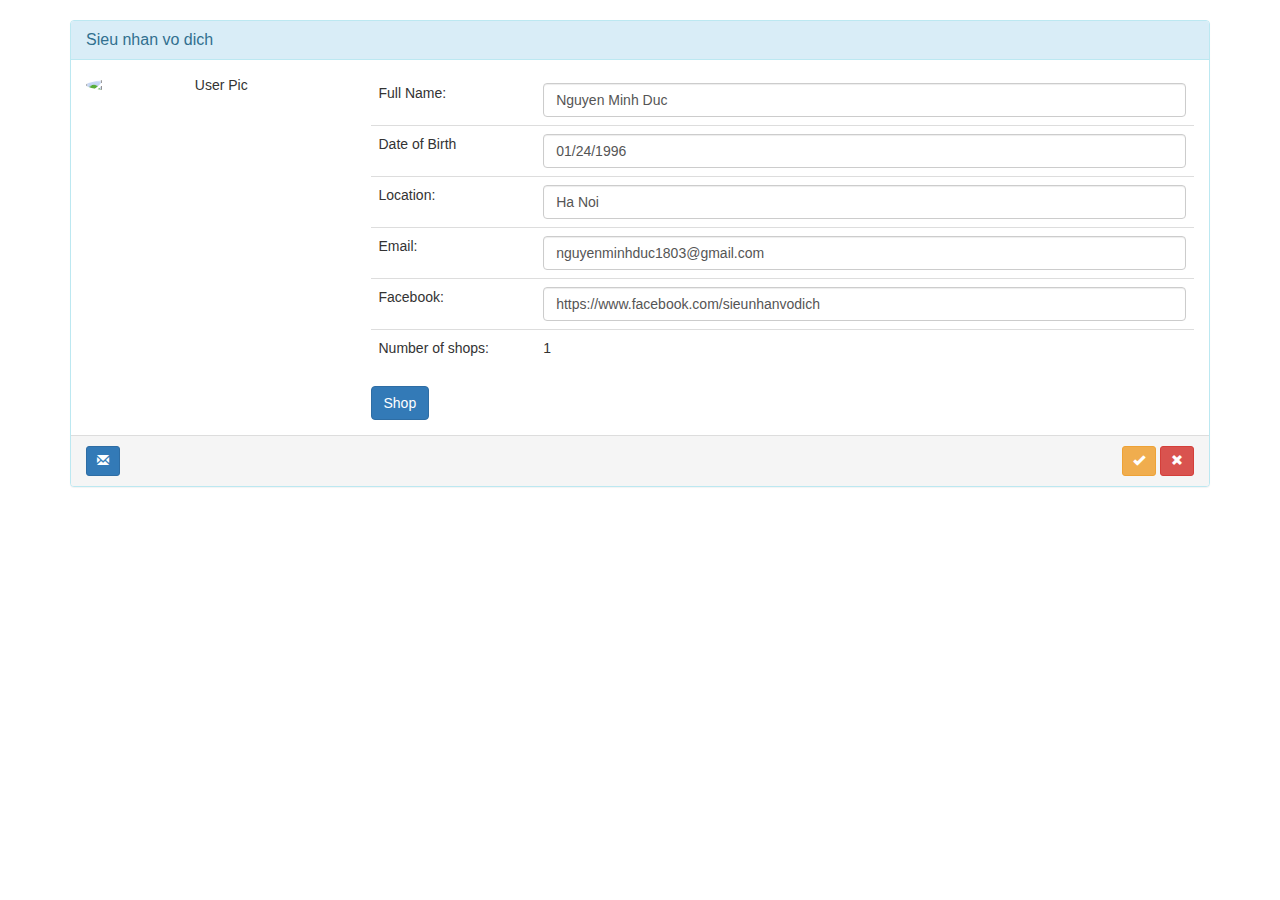
==== editprofile.html @ 35550844 "edit profile" ====
<!DOCTYPE html>
<html lang="en">

<head>

    <meta charset="utf-8">
    <meta http-equiv="X-UA-Compatible" content="IE=edge">
    <meta name="viewport" content="width=device-width, initial-scale=1">
    <meta name="description" content="">
    <meta name="author" content="">

    <title>Trada | Start your market</title>

    <!-- Bootstrap Core CSS -->
    <link href="css/bootstrap.css" rel="stylesheet">
    <!-- Custom CSS -->
    <link href="css/custom.css" rel="stylesheet">
    <link rel="stylesheet" href="css/font-awesome.css">
    <!-- <link href="css/form.css" rel="stylesheet"> -->
    <!-- HTML5 Shim and Respond.js IE8 support of HTML5 elements and media queries -->
    <!-- WARNING: Respond.js doesn't work if you view the page via file:// -->
    <!--[if lt IE 9]>
        <script src="https://oss.maxcdn.com/libs/html5shiv/3.7.0/html5shiv.js"></script>
        <script src="https://oss.maxcdn.com/libs/respond.js/1.4.2/respond.min.js"></script>
    <![endif]-->

</head>
<body>
  
<div class="container">
      <div class="row">
        <div class="col-xs-12 col-sm-12 col-md-12 col-lg-12 col-xs-offset-0 col-sm-offset-0 col-md-offset-0 col-lg-offset-0 toppad" >
   
   
          <div class="panel panel-info">
            <div class="panel-heading">
              <h3 class="panel-title">Sieu nhan vo dich</h3>
            </div>
            <div class="panel-body">
              <div class="row">
                <div class="col-md-3 col-lg-3 " align="center"> <img alt="User Pic" src="http://babyinfoforyou.com/wp-content/uploads/2014/10/avatar-300x300.png" class="img-circle img-responsive"> </div>
                <div class=" col-md-9 col-lg-9 "> 
                  <table class="table table-user-information">
                    <tbody>
                      <tr>
                        <td width="20%">Full Name:</td>
                        <td> <input type="text" name="" class="form-control" id="" value="Nguyen Minh Duc" placeholder="Full Name"> </td>
                      </tr>
                      <tr>
                        <td>Date of Birth</td>
                        <td><input type="text" name="" class="form-control" id="" value="01/24/1996" placeholder="D.O.B"> </td>
                      </tr>
                      <tr>
                        <td>Location:</td>
                        <td><input type="text" name="" class="form-control" id="" value="Ha Noi" placeholder="Location"></td>
                      </tr>
                   
                      <tr>
                        <td>Email:</td>
                        <td><input type="text" name="" class="form-control" id="" value="nguyenminhduc1803@gmail.com" placeholder="Email"></td>
                      </tr>
                      <tr>
                        <td>Facebook:</td>
                        <td><input type="text" name="" class="form-control" id="" value="https://www.facebook.com/sieunhanvodich" placeholder="Facebook link"></td>
                      </tr>
                      <tr>
                        <td>Number of shops:</td>
                        <td> 1</td>
                      </tr>
                     
                    </tbody>
                  </table>
                  
                  <a href="#" class="btn btn-primary">Shop</a>
                </div>
              </div>
            </div>
                 <div class="panel-footer">
                        <a data-original-title="Broadcast Message" data-toggle="tooltip" type="button" class="btn btn-sm btn-primary"><i class="glyphicon glyphicon-envelope"></i></a>
                        <span class="pull-right">
                            <a href="editprofile.html" data-original-title="Edit this user" data-toggle="tooltip" type="button" class="btn btn-sm btn-warning"><i class="glyphicon glyphicon-ok"></i></a>
                            <a data-original-title="Reset" data-toggle="tooltip" type="reset" class="btn btn-sm btn-danger"><i class="glyphicon glyphicon-remove"></i></a>
                        </span>
                    </div>
            
          </div>
        </div>
      </div>
    </div>
    
</body>
---- css/custom.css ----
.user-row {
    margin-bottom: 14px;
}

.user-row:last-child {
    margin-bottom: 0;
}

.dropdown-user {
    margin: 13px 0;
    padding: 5px;
    height: 100%;
}

.dropdown-user:hover {
    cursor: pointer;
}

.table-user-information > tbody > tr {
    border-top: 1px solid rgb(221, 221, 221);
}

.table-user-information > tbody > tr:first-child {
    border-top: 0;
}


.table-user-information > tbody > tr > td {
    border-top: 0;
}
.toppad
{margin-top:20px;
}


input.new-item{
	margin-bottom: 10px;
	margin-top: -10px;
}

.product-col {
    padding: 15px 10px;
    margin-bottom: 20px;
    text-align: center;
    background-color: #fff;
    border: 1px solid #ddd;
    -webkit-border-radius: 5px;
    -moz-border-radius: 5px;
    border-radius: 5px;
}

.product-col .btn-cart:hover {
    background: #292d30;
}
.product-col .cart-button .btn {
    -webkit-border-radius: 3px;
    -moz-border-radius: 3px;
    border-radius: 3px;
}
.cart-button .btn, .product-col .btn-cart {
    -webkit-transition: all 0.3s ease-out;
    -moz-transition: all 0.3s ease-out;
    -o-transition: all 0.3s ease-out;
    transition: all 0.3s ease-out;
}

.product-col .btn-cart {
    font-size: 16px;
    color: #fff;
    background: #0a87cf;
}
.rating {
  unicode-bidi: bidi-override;
  direction: rtl;
  float: left;
  margin-left: 15px;
  padding-left: 15px;
}
.rating > span {
  font-size: 2em;
  display: inline-block;
  position: relative;
  width: 0.7em;
  height: 1.5em;
}
.rating > span:hover:before,
.rating > span:hover ~ span:before {
   content: "\2605";
   position: absolute;
}
.rating-number {
  unicode-bidi: bidi-override;
  /*direction: rtl;*/
  float: left;
  margin: auto;
}
.rating-number > span {
  font-size: 1em;
  display: inline-block;
  position: relative;
}
.rating > span:hover:before,
.rating > span:hover ~ span:before {
   content: "\2605";
   position: absolute;
}
.rating-row {
    margin-right: -15px;
    margin-left: -15px;
}
---- css/form.css ----
input[type="text"], 
textarea, 
textarea.form-control {
	height: 50px;
    margin: 0;
    padding: 0 20px;
    vertical-align: middle;
    background: #f8f8f8;
    border: 1px solid #ddd;
    font-family: 'Roboto', sans-serif;
    font-size: 16px;
    font-weight: 300;
    line-height: 50px;
    color: #888;
    -moz-border-radius: 4px; -webkit-border-radius: 4px; border-radius: 4px;
    -moz-box-shadow: 0 1px 0 0 #fff; -webkit-box-shadow: 0 1px 0 0 #fff; box-shadow: 0 1px 0 0 #fff;
    -o-transition: all .3s; -moz-transition: all .3s; -webkit-transition: all .3s; -ms-transition: all .3s; transition: all .3s;
}


/* The Modal (background) */
.modal {
    display: none; /* Hidden by default */
    position: fixed; /* Stay in place */
    z-index: 1; /* Sit on top */
    left: 0;
    top: 0;
    width: 100%; /* Full width */
    height: 100%; /* Full height */
    overflow: auto; /* Enable scroll if needed */
    background-color: rgb(0,0,0); /* Fallback color */
    background-color: rgba(0,0,0,0.4); /* Black w/ opacity */
}

/* Modal Content/Box */
.modal-content {
    background-color: #fefefe;
    margin: 15% auto; /* 15% from the top and centered */
    padding: 20px;
    border: 1px solid #888;
    width: 80%; /* Could be more or less, depending on screen size */
}

/* The Close Button */
.close {
    color: #aaa;
    float: right;
    font-size: 28px;
    font-weight: bold;
}

.close:hover,
.close:focus {
    color: black;
    text-decoration: none;
    cursor: pointer;
}
/* Modal Header */
.modal-header {
    padding: 2px 16px;
    background-color: #5cb85c;
    color: white;
}

/* Modal Body */
.modal-body {padding: 2px 16px;}

/* Modal Footer */
.modal-footer {
    padding: 2px 16px;
    background-color: #5cb85c;
    color: white;
}

/* Modal Content */
.modal-content {
    position: relative;
    background-color: #fefefe;
    margin: auto;
    padding: 0;
    border: 1px solid #888;
    width: 80%;
    box-shadow: 0 4px 8px 0 rgba(0,0,0,0.2),0 6px 20px 0 rgba(0,0,0,0.19);
    -webkit-animation-name: animatetop;
    -webkit-animation-duration: 0.4s;
    animation-name: animatetop;
    animation-duration: 0.4s
}

/* Add Animation */
@-webkit-keyframes animatetop {
    from {top: -300px; opacity: 0} 
    to {top: 0; opacity: 1}
}

@keyframes animatetop {
    from {top: -300px; opacity: 0}
    to {top: 0; opacity: 1}
}

textarea, 
textarea.form-control {
	padding-top: 10px;
	padding-bottom: 10px;
	line-height: 30px;
}

input[type="text"]:focus, 
textarea:focus, 
textarea.form-control:focus {
	outline: 0;
	background: #fff;
    border: 1px solid #bbb;
    -moz-box-shadow: none; -webkit-box-shadow: none; box-shadow: none;
}

input[type="text"]:-moz-placeholder, textarea:-moz-placeholder, textarea.form-control:-moz-placeholder { color: #888; }
input[type="text"]:-ms-input-placeholder, textarea:-ms-input-placeholder, textarea.form-control:-ms-input-placeholder { color: #888; }
input[type="text"]::-webkit-input-placeholder, textarea::-webkit-input-placeholder, textarea.form-control::-webkit-input-placeholder { color: #888; }



button.btn {
	position: relative;
	height: 50px;
    margin: 0;
    padding: 0 20px;
    vertical-align: middle;
    background: #019299;
    border: 0;
    font-family: 'Roboto', sans-serif;
    font-size: 16px;
    font-weight: 300;
    line-height: 50px;
    color: #fff;
    -moz-border-radius: 4px; -webkit-border-radius: 4px; border-radius: 4px;
    text-shadow: none;
    -moz-box-shadow: none; -webkit-box-shadow: none; box-shadow: none;
    -o-transition: all .3s; -moz-transition: all .3s; -webkit-transition: all .3s; -ms-transition: all .3s; transition: all .3s;
}

button.btn:hover { opacity: 0.6; color: #fff; }

button.btn:active { outline: 0; opacity: 0.6; color: #fff; -moz-box-shadow: none; -webkit-box-shadow: none; box-shadow: none; }

button.btn:focus { outline: 0; opacity: 0.6; background: #019299; color: #fff; }

button.btn:active:focus, button.btn.active:focus { outline: 0; opacity: 0.6; background: #019299; color: #fff; }

button.btn:before {
	content: "";
	position: absolute;
	top: 50%;
	left: 0;
	width: 100%;
	height: 50%;
	background: rgba(0, 0, 0, 0.1);
}

input.form-password{
    height: 50px;
    margin:0;
    padding: 0 20px;
    vertical-align: middle;
    background: #f8f8f8;
    border: 1px solid #ddd;
    font-family: 'Roboto', sans-serif;
    font-size: 16px;
    font-weight: 300;
    line-height: 50px;
    color: #888;
    -moz-border-radius: 4px; -webkit-border-radius: 4px; border-radius: 4px;
    -moz-box-shadow: 0 1px 0 0 #fff; -webkit-box-shadow: 0 1px 0 0 #fff; box-shadow: 0 1px 0 0 #fff;
    -o-transition: all .3s; -moz-transition: all .3s; -webkit-transition: all .3s; -ms-transition: all .3s; transition: all .3s;
}
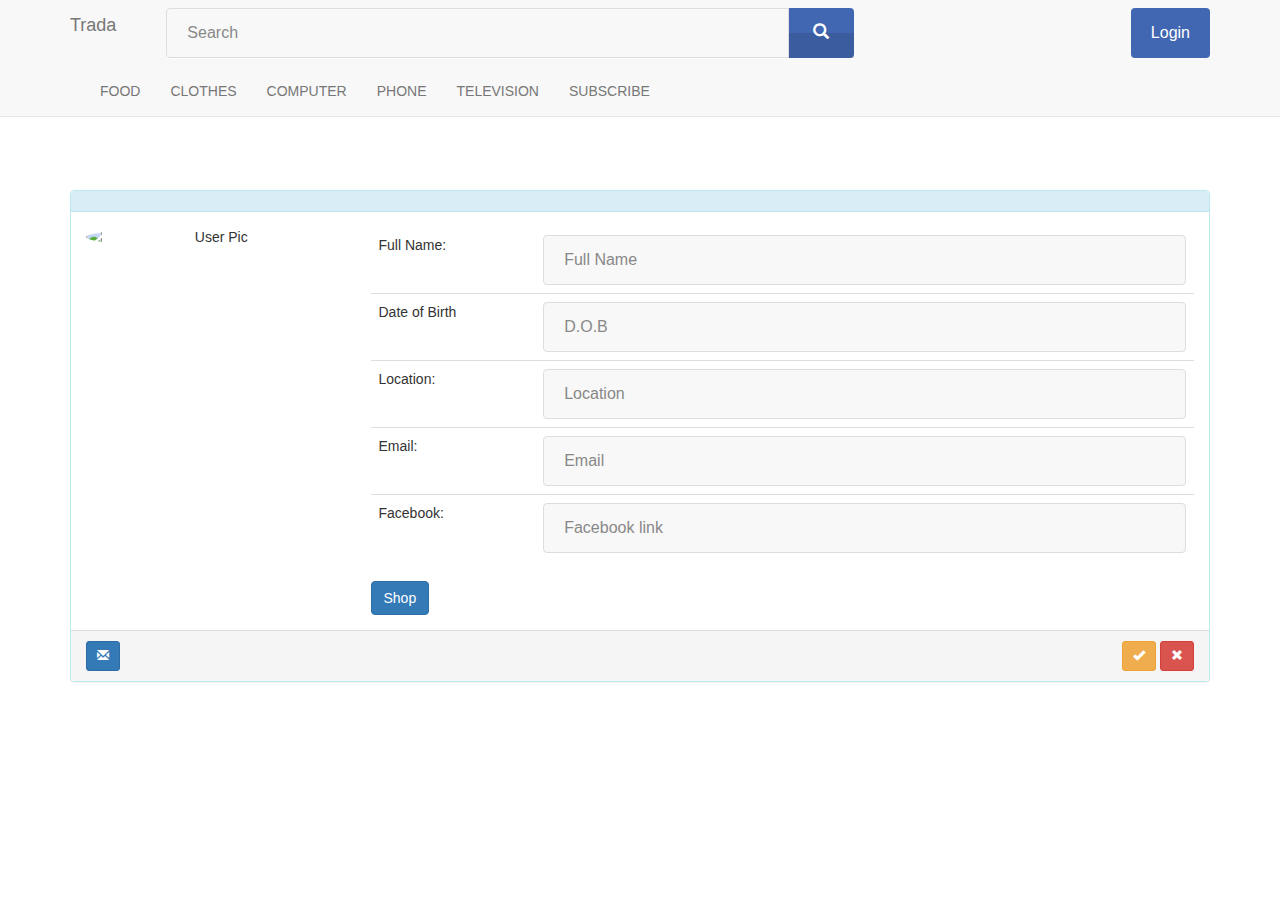
==== commit 43099ac9: "done profile and search" ====
--- a/editprofile.html
+++ b/editprofile.html
@@ -17,6 +17,11 @@
     <!-- Custom CSS -->
     <link href="css/custom.css" rel="stylesheet">
     <link rel="stylesheet" href="css/font-awesome.css">
+    <link rel="stylesheet" href="css/trada-homepage.css">
+    <script type="text/javascript" src="js/jquery.js"></script>
+    <script src="js/bootstrap.min.js"></script>
+    <script type="text/javascript" src="js/editprofile.js"></script>
+    <script type="text/javascript" src="js/authentication.js"></script>
     <!-- <link href="css/form.css" rel="stylesheet"> -->
     <!-- HTML5 Shim and Respond.js IE8 support of HTML5 elements and media queries -->
     <!-- WARNING: Respond.js doesn't work if you view the page via file:// -->
@@ -26,16 +31,116 @@
     <![endif]-->
 
 </head>
-<body>
-  
-<div class="container">
+<body style="padding-top:70px;">
+    <!-- Navigation -->
+    <nav class="navbar navbar-default navbar-fixed-top" role="navigation" >
+        <div class="container container-fluid">
+            <!-- Brand and toggle get grouped for better mobile display -->
+            <div class="navbar-header">
+                <button type="button" class="navbar-toggle" data-toggle="collapse" data-target="#bs-example-navbar-collapse-1">
+                    <span class="sr-only">Toggle navigation</span>
+                    <span class="icon-bar"></span>
+                    <span class="icon-bar"></span>
+                    <span class="icon-bar"></span>
+                </button>
+                <a class="navbar-brand" href="index.html">Trada</a>
+            </div>
+            <!-- Collect the nav links, forms, and other content for toggling -->
+            <div class="collapse navbar-collapse" id="bs-example-navbar-collapse-1">
+                <form class="navbar-form navbar-left" role="search" style="margin-left:20px;">
+                  <div class="input-group add-on" style="width:250%;">
+                    <input class="form-control" placeholder="Search" name="srch-term" id="srch-term" type="text">
+                    <div class="input-group-btn">
+                      <button class="btn1 btn-default" type="submit"><i class="glyphicon glyphicon-search"></i></button>
+                    </div>
+                  </div>
+                </form>
+
+                <div class="navbar-form navbar-right">
+
+
+                    <div class="row">
+                        <div class="col-md-9 hidden start-market">
+                            <button class="btn2 btn-default">Start your market</button>
+                        </div>
+                        <div class="dropdown col-md-3 hidden login-new">
+                            <!-- <div class="btn dropdown-toggle user-name hidden" data-toggle="dropdown" > <span class="caret"></div> -->
+                            <div class="btn dropdown-toggle user-img " data-toggle="dropdown"><img src=""></div>
+                            <ul class="dropdown-menu">
+                              <li id="profile"><a href="profile.html">Profile</a></li>
+                              <li id="logout"><a href="#">Logout</a></li>
+                            </ul>
+                          </div>
+                        <div class="col-md-3">
+                            <div class="dropdown" id="login">
+                                <button class="btn2 dropbtn">Login</button>
+                                <div class="dropdown-content" style="right:0;">
+                                    <div class="row">
+                                        <div class="col-md-12" style="margin-bottom: 20px;"">
+                                            <p>Login via</p>
+
+                                            <a class="btn btn-block btn-social btn-facebook" id="fb-login" href="">
+
+                                                <span class="fa fa-facebook"></span> |  Facebook
+                                            </a>
+                                            <br>
+                                            <p>Or </p>                                        
+                                            <div class="form-group">
+                                               <label class="sr-only" for="email">Email address</label>
+                                               <input type="email" class="form-control" id="email" placeholder="Email address" required>
+                                            </div>
+                                            <div class="form-group">
+                                               <label class="sr-only" for="password">Password</label>
+                                               <input type="password" class="form-control" id="password" placeholder="Password" required>
+                                                <div class="help-block text-right"><a href="">Forget the password ?</a></div>
+                                            </div>
+                                            <div class="form-group">
+                                               <button type="submit" class="btn btn-primary btn-block" id="logsubmit" >Log in</button>
+                                            </div>
+                                            <div class="checkbox">
+                                               <label>
+                                                    <input type="checkbox"> keep me logged-in
+                                               </label>
+                                            </div>                                                                           
+                                        </div>
+                                        <div class="bottom text-center" style="margin-top: 20px;">
+                                            New here ? <a id="sign-up" href="signup.html"><b>Join Us</b></a>
+                                        </div>
+                                    </div>
+                                </div>
+
+                            </div>
+                        </div>
+                    </div>
+                </div> 
+            </div>
+            <!-- /.navbar-collapse -->
+            <div class="container trending">
+            <!-- Collect the nav links, forms, and other content for toggling -->
+                <div class="collapse navbar-collapse" id="navbar-collapse-1">
+                  <ul class="nav navbar-nav trending-menu">
+                    <li><a class="week" href="#">FOOD </a></li>
+                    <li><a class="week" href="#">CLOTHES </a></li>
+                    <li><a class="week" href="#">COMPUTER </a></li>
+                    <li><a class="week" href="#">PHONE </a></li>
+                    <li><a class="week" href="#">TELEVISION </a></li>
+                    <li><a class="week" href="#">SUBSCRIBE </a></li>
+                  </ul>
+                </div>
+            <!-- end navbar-collapse -->
+            </div>
+        </div>
+        <!-- /.container -->
+    </nav>
+    <!-- Page Content -->
+    <div class="container" style="margin-top: 100px;">
       <div class="row">
         <div class="col-xs-12 col-sm-12 col-md-12 col-lg-12 col-xs-offset-0 col-sm-offset-0 col-md-offset-0 col-lg-offset-0 toppad" >
    
-   
+          <center><div id="result"></div></center>
           <div class="panel panel-info">
-            <div class="panel-heading">
-              <h3 class="panel-title">Sieu nhan vo dich</h3>
+            <div class="panel-heading" id="fb-edit-title">
+              <h3 class="panel-title"></h3>
             </div>
             <div class="panel-body">
               <div class="row">
@@ -45,29 +150,29 @@
                     <tbody>
                       <tr>
                         <td width="20%">Full Name:</td>
-                        <td> <input type="text" name="" class="form-control" id="" value="Nguyen Minh Duc" placeholder="Full Name"> </td>
+                        <td> <input type="text" name="" class="form-control" id="fb-full-name" value="" placeholder="Full Name"> </td>
                       </tr>
                       <tr>
                         <td>Date of Birth</td>
-                        <td><input type="text" name="" class="form-control" id="" value="01/24/1996" placeholder="D.O.B"> </td>
+                        <td ><input type="text" name="" class="form-control" id="fb-dob" value="" placeholder="D.O.B"> </td>
                       </tr>
                       <tr>
                         <td>Location:</td>
-                        <td><input type="text" name="" class="form-control" id="" value="Ha Noi" placeholder="Location"></td>
+                        <td ><input type="text" name="" class="form-control" id="fb-location" value="" placeholder="Location"></td>
                       </tr>
                    
                       <tr>
                         <td>Email:</td>
-                        <td><input type="text" name="" class="form-control" id="" value="nguyenminhduc1803@gmail.com" placeholder="Email"></td>
+                        <td ><input type="text" name="" class="form-control" id="fb-email" value="" placeholder="Email"></td>
                       </tr>
                       <tr>
                         <td>Facebook:</td>
-                        <td><input type="text" name="" class="form-control" id="" value="https://www.facebook.com/sieunhanvodich" placeholder="Facebook link"></td>
+                        <td ><input type="text" name="" class="form-control" id="fb-link" value="" placeholder="Facebook link"></td>
                       </tr>
-                      <tr>
+                      <!-- <tr>
                         <td>Number of shops:</td>
                         <td> 1</td>
-                      </tr>
+                      </tr> -->
                      
                     </tbody>
                   </table>
@@ -79,8 +184,10 @@
                  <div class="panel-footer">
                         <a data-original-title="Broadcast Message" data-toggle="tooltip" type="button" class="btn btn-sm btn-primary"><i class="glyphicon glyphicon-envelope"></i></a>
                         <span class="pull-right">
-                            <a href="editprofile.html" data-original-title="Edit this user" data-toggle="tooltip" type="button" class="btn btn-sm btn-warning"><i class="glyphicon glyphicon-ok"></i></a>
-                            <a data-original-title="Reset" data-toggle="tooltip" type="reset" class="btn btn-sm btn-danger"><i class="glyphicon glyphicon-remove"></i></a>
+                            <button id="submitedit" data-original-title="Edit this user" data-toggle="tooltip" type="button" class="btn btn-sm btn-warning">
+                            <i class="glyphicon glyphicon-ok"></i>
+                            </button>
+                            <a href="profile.html" data-original-title="Reset" data-toggle="tooltip" type="reset" class="btn btn-sm btn-danger"><i class="glyphicon glyphicon-remove"></i></a>
                         </span>
                     </div>
             
--- a/css/custom.css
+++ b/css/custom.css
@@ -1,3 +1,175 @@
+
+
+
+.product-list-basic{
+    list-style:none;
+    margin: 0 auto;
+    max-width: 1200px;
+    width: 100%;
+    text-align: center;
+    padding: 0;
+}
+
+.product-list-basic li{
+    box-sizing:border-box;
+    display: inline-block;
+
+    text-align:left;
+    font:normal 12px sans-serif;
+
+    background-color:#ffffff;
+    border:1px solid #dbe3e7;
+    border-radius: 3px;
+    box-shadow: 1px 3px 1px rgba(0, 0, 0, 0.08);
+
+    margin: 0 12px 14px 0;
+    padding: 35px;
+}
+
+/* The product image */
+
+.product-list-basic .product-photo{
+    display: block;
+    text-align: center;
+    box-shadow : 0 0 20px 8px #f3f3f3 inset;
+
+    width: 275px;
+    margin-bottom: 25px;
+    padding: 20px 0;
+    box-sizing: border-box;
+}
+
+/* The product name */
+
+.product-list-basic h2{
+    display: block;
+    font-size: 18px;
+    white-space: nowrap;
+    overflow: hidden;
+    text-overflow:ellipsis;
+    max-width: 200px;
+    margin:0;
+}
+
+.product-list-basic h2 a{
+    text-decoration: none;
+    color: #2b2b2b;
+}
+
+.product-list-basic .product-compare{
+    float:right;
+
+    color: #808080;
+    text-decoration: none;
+
+    margin-top: -16px;
+}
+
+/* Rating */
+
+.product-list-basic .product-rating div{
+    display: inline-block;
+    width: 80px;
+    margin-top: 10px;
+}
+
+.product-list-basic .product-rating .product-stars{
+    display: inline-block;
+
+    color: #f09911;
+    font-size: 14px;
+    overflow: hidden;
+    white-space: nowrap;
+}
+
+.product-list-basic .product-rating .product-stars i{
+    margin-right: 2px;
+}
+
+.product-list-basic .product-rating span{
+    margin-bottom: -2px;
+}
+
+.product-list-basic .product-rating span a{
+    color: #808080;
+    text-decoration: none;
+}
+
+/* Product description */
+
+.product-list-basic .product-description{
+    margin-top: 20px;
+
+    color: #5d5d5d;
+    font-size: 14px;
+    line-height: 1.45;
+    white-space: normal;
+
+    max-width: 260px;
+    margin-bottom: 20px;
+}
+
+/* Price and order button */
+button.product{
+	border-radius: 2px;
+  background-color:  #87bae1;
+  box-shadow: 0 1px 1px rgba(0, 0, 0, 0.12);
+border: 0;
+color: #ffffff;
+  font-weight: bold;
+  font-size: 13px;
+  cursor: pointer;
+
+  width: 95px;
+  height: 32px;
+}
+.product-list-basic button{
+    border-radius: 2px;
+    background-color:  #87bae1;
+    box-shadow: 0 1px 1px rgba(0, 0, 0, 0.12);
+    border: 0;
+    color: #ffffff;
+    font-weight: bold;
+    font-size: 13px;
+    cursor: pointer;
+
+    width: 95px;
+    height: 32px;
+}
+
+.product-list-basic .product-out-of-stock{
+    color: #c15017;;
+    font-weight: bold;
+    line-height: 32px;
+
+    width: 95px;
+    height: 32px;
+}
+
+.product-list-basic .product-price{
+    float: right;
+
+    color:  #4e4e4e;
+    font-weight: bold;
+    font-size: 20px;
+
+    padding-top: 6px;
+    margin: 0;
+}
+
+/* Making the list responsive */
+
+@media (max-width: 800px){
+
+    .product-list-basic .product-photo{
+        width: 225px;
+    }
+
+    .product-list-basic .product-description{
+        max-width: 225px;
+    }
+}
+
 
 .user-row {
     margin-bottom: 14px;
--- a/css/trada-homepage.css
+++ b/css/trada-homepage.css
@@ -0,0 +1,418 @@
+/*!
+ * Start Bootstrap - Shop Homepage (http://startbootstrap.com/)
+ * Copyright 2013-2016 Start Bootstrap
+ * Licensed under MIT (https://github.com/BlackrockDigital/startbootstrap/blob/gh-pages/LICENSE)
+ */
+
+
+
+body {
+    /*padding-top: 70px;*/ /* Required padding for .navbar-fixed-top. Remove if using .navbar-static-top. Change if height of navigation changes. */
+}
+
+input[type="text"], 
+textarea, 
+textarea.form-control {
+    height: 50px;
+    margin: 0;
+    padding: 0 20px;
+    vertical-align: middle;
+    background: #f8f8f8;
+    border: 1px solid #ddd;
+    font-family: 'Roboto', sans-serif;
+    font-size: 16px;
+    font-weight: 300;
+    line-height: 50px;
+    color: #888;
+    -moz-border-radius: 4px; -webkit-border-radius: 4px; border-radius: 4px;
+    -moz-box-shadow: 0 1px 0 0 #fff; -webkit-box-shadow: 0 1px 0 0 #fff; box-shadow: 0 1px 0 0 #fff;
+    -o-transition: all .3s; -moz-transition: all .3s; -webkit-transition: all .3s; -ms-transition: all .3s; transition: all .3s;
+}
+
+
+
+/* Set a style for all buttons */
+/*button {
+    background-color: #4258b2;
+    color: white;
+    padding: 14px 20px;
+    margin: 8px 0;
+    border: none;
+    cursor: pointer;
+    width: 100%;
+}
+*/
+/* Add Animation */
+@-webkit-keyframes animatetop {
+    from {top: -300px; opacity: 0} 
+    to {top: 0; opacity: 1}
+}
+
+@keyframes animatetop {
+    from {top: -300px; opacity: 0}
+    to {top: 0; opacity: 1}
+}
+
+textarea, 
+textarea.form-control {
+    padding-top: 10px;
+    padding-bottom: 10px;
+    line-height: 30px;
+}
+
+input[type="text"]:focus, 
+textarea:focus, 
+textarea.form-control:focus {
+    outline: 0;
+    background: #fff;
+    border: 1px solid #bbb;
+    -moz-box-shadow: none; -webkit-box-shadow: none; box-shadow: none;
+}
+
+input[type="text"]:-moz-placeholder, textarea:-moz-placeholder, textarea.form-control:-moz-placeholder { color: #888; }
+input[type="text"]:-ms-input-placeholder, textarea:-ms-input-placeholder, textarea.form-control:-ms-input-placeholder { color: #888; }
+input[type="text"]::-webkit-input-placeholder, textarea::-webkit-input-placeholder, textarea.form-control::-webkit-input-placeholder { color: #888; }
+
+
+
+button.btn1 {
+    position: relative;
+    height: 50px;
+    margin: 0;
+    padding: 0 5px;
+    vertical-align: middle;
+    background: #4267b2;
+    border: 0;
+    font-family: 'Roboto', sans-serif;
+    font-size: 16px;
+    font-weight: 300;
+    line-height: 50px;
+    width: 100%;
+    color: #fff;
+    -moz-border-radius: 0px 4px 4px 0px; -webkit-border-radius: 0px 4px 4px 0px; border-radius: 0px 4px 4px 0px;
+    text-shadow: none;
+    -moz-box-shadow: none; -webkit-box-shadow: none; box-shadow: none;
+    -o-transition: all .3s; -moz-transition: all .3s; -webkit-transition: all .3s; -ms-transition: all .3s; transition: all .3s;
+}
+
+button.btn1:hover { opacity: 0.6; color: #4258b2; }
+
+button.btn1:active { outline: 0; opacity: 0.6; color: #fff; -moz-box-shadow: none; -webkit-box-shadow: none; box-shadow: none; }
+
+button.btn1:focus { outline: 0; opacity: 0.6; background: #019299; color: #fff; }
+
+button.btn1:active:focus, button.btn.active:focus { outline: 0; opacity: 0.6; background: #019299; color: #fff; }
+
+button.btn1:before {
+    content: "";
+    position: absolute;
+    top: 50%;
+    left: 0;
+    width: 100%;
+    height: 50%;
+    background: rgba(0, 0, 0, 0.1);
+}
+
+
+.slide-image {
+    width: 100%;
+}
+
+.carousel-holder {
+    margin-bottom: 30px;
+}
+
+.carousel-control,
+.item {
+    border-radius: 4px;
+}
+
+.caption {
+    height: 130px;
+    overflow: hidden;
+}
+
+.caption h4 {
+    white-space: nowrap;
+}
+
+.thumbnail img {
+    width: 100%;
+}
+
+.ratings {
+    padding-right: 10px;
+    padding-left: 10px;
+    color: #d17581;
+}
+
+.thumbnail {
+    padding: 0;
+}
+
+.thumbnail .caption-full {
+    padding: 9px;
+    color: #333;
+}
+
+footer {
+    margin: 50px 0;
+}
+
+input[type="text"], 
+textarea, 
+textarea.form-control {
+    height: 50px;
+    margin: 0;
+    padding: 0 20px;
+    vertical-align: middle;
+    background: #f8f8f8;
+    border: 1px solid #ddd;
+    font-family: 'Roboto', sans-serif;
+    font-size: 16px;
+    font-weight: 300;
+    line-height: 50px;
+    color: #888;
+    -moz-border-radius: 4px; -webkit-border-radius: 4px; border-radius: 4px;
+    -moz-box-shadow: 0 1px 0 0 #fff; -webkit-box-shadow: 0 1px 0 0 #fff; box-shadow: 0 1px 0 0 #fff;
+    -o-transition: all .3s; -moz-transition: all .3s; -webkit-transition: all .3s; -ms-transition: all .3s; transition: all .3s;
+}
+
+
+/* The Modal (background) */
+.modal {
+    display: none; /* Hidden by default */
+    position: fixed; /* Stay in place */
+    z-index: 1; /* Sit on top */
+    left: 0;
+    top: 0;
+    width: 100%; /* Full width */
+    height: 100%; /* Full height */
+    overflow: auto; /* Enable scroll if needed */
+    background-color: rgb(0,0,0); /* Fallback color */
+    background-color: rgba(0,0,0,0.4); /* Black w/ opacity */
+}
+
+/* Modal Content/Box */
+.modal-content {
+    background-color: #fefefe;
+    margin: 15% auto; /* 15% from the top and centered */
+    padding: 20px;
+    border: 1px solid #888;
+    width: 80%; /* Could be more or less, depending on screen size */
+}
+
+/* The Close Button */
+.close {
+    color: #aaa;
+    float: right;
+    font-size: 28px;
+    font-weight: bold;
+}
+
+.close:hover,
+.close:focus {
+    color: black;
+    text-decoration: none;
+    cursor: pointer;
+}
+/* Modal Header */
+.modal-header {
+    padding: 2px 16px;
+    background-color: #5cb85c;
+    color: white;
+}
+
+/* Modal Body */
+.modal-body {padding: 2px 16px;}
+
+/* Modal Footer */
+.modal-footer {
+    padding: 2px 16px;
+    background-color: #5cb85c;
+    color: white;
+}
+
+/* Modal Content */
+.modal-content {
+    position: relative;
+    background-color: #fefefe;
+    margin: auto;
+    padding: 0;
+    border: 1px solid #888;
+    width: 80%;
+    box-shadow: 0 4px 8px 0 rgba(0,0,0,0.2),0 6px 20px 0 rgba(0,0,0,0.19);
+    -webkit-animation-name: animatetop;
+    -webkit-animation-duration: 0.4s;
+    animation-name: animatetop;
+    animation-duration: 0.4s
+}
+
+/* Add Animation */
+@-webkit-keyframes animatetop {
+    from {top: -300px; opacity: 0} 
+    to {top: 0; opacity: 1}
+}
+
+@keyframes animatetop {
+    from {top: -300px; opacity: 0}
+    to {top: 0; opacity: 1}
+}
+
+textarea, 
+textarea.form-control {
+    padding-top: 10px;
+    padding-bottom: 10px;
+    line-height: 30px;
+}
+
+input[type="text"]:focus, 
+textarea:focus, 
+textarea.form-control:focus {
+    outline: 0;
+    background: #fff;
+    border: 1px solid #bbb;
+    -moz-box-shadow: none; -webkit-box-shadow: none; box-shadow: none;
+}
+
+input[type="text"]:-moz-placeholder, textarea:-moz-placeholder, textarea.form-control:-moz-placeholder { color: #888; }
+input[type="text"]:-ms-input-placeholder, textarea:-ms-input-placeholder, textarea.form-control:-ms-input-placeholder { color: #888; }
+input[type="text"]::-webkit-input-placeholder, textarea::-webkit-input-placeholder, textarea.form-control::-webkit-input-placeholder { color: #888; }
+
+
+
+button.btn2 {
+    position: relative;
+    height: 50px;
+    margin: 0;
+    padding: 0 20px 0 20px;
+    vertical-align: middle;
+    background: #4267b2;
+    border: 0;
+    font-family: 'Roboto', sans-serif;
+    font-size: 16px;
+    font-weight: 300;
+    line-height: 50px;
+    color: #fff;
+    -moz-border-radius: 4px; -webkit-border-radius: 4px; border-radius: 4px;
+    text-shadow: none;
+    -moz-box-shadow: none; -webkit-box-shadow: none; box-shadow: none;
+    -o-transition: all .3s; -moz-transition: all .3s; -webkit-transition: all .3s; -ms-transition: all .3s; transition: all .3s;
+}
+
+button.btn2:hover { opacity: 0.6; color: #4258b2; }
+
+button.btn2:active { outline: 0; opacity: 0.6; color: #fff; -moz-box-shadow: none; -webkit-box-shadow: none; box-shadow: none; }
+
+button.btn2:focus { outline: 0; opacity: 0.6; background: #019299; color: #fff; }
+
+button.btn2:active:focus, button.btn2.active:focus { outline: 0; opacity: 0.6; background: #019299; color: #fff; }
+
+button.btn2:before {
+    content: "";
+    position: absolute;
+    top: 50%;
+    left: 0;
+    width: 100%;
+    height: 50%;
+    /*background: rgba(0, 0, 0, 0.1);*/
+}
+
+/* Dropdown Button */
+.dropbtn {
+    background-color: #4267b2;
+    color: white;
+    padding: 16px;
+    font-size: 16px;
+    border: none;
+    cursor: pointer;
+}
+
+/* The container <div> - needed to position the dropdown content */
+.dropdown {
+    position: relative;
+    display: inline-block;
+}
+
+/* Dropdown Content (Hidden by Default) */
+.dropdown-content {
+    display: none;
+    position: absolute;
+    background-color: #f9f9f9;
+    min-width: 250px;
+    padding: 14px 14px 0;
+    overflow:hidden;
+    background-color:rgba(255,255,255,.8);
+    box-shadow: 0px 8px 16px 0px rgba(0,0,0,0.2);
+    z-index: 1;
+}
+
+/* Links inside the dropdown */
+/*.dropdown-content a {
+    color: black;
+    padding: 12px 16px;
+    text-decoration: none;
+    display: block;
+}*/
+
+/* Change color of dropdown links on hover */
+/*.dropdown-content a:hover {background-color: #4258b2}*/
+
+/* Show the dropdown menu on hover */
+.dropdown:hover .dropdown-content {
+    display: block;
+}
+
+/* Change the background color of the dropdown button when the dropdown content is shown */
+.dropdown:hover .dropbtn {
+    opacity: 0.6; color: #e6e6e6;
+}
+
+.help-block{
+    font-size:12px    
+}
+.bottom{
+    background-color:rgba(255,255,255,.8);
+    border-top:1px solid #ddd;
+    clear:both;
+    padding:14px;
+}
+.social-buttons{
+    margin:12px 0    
+}
+.social-buttons a{
+    width: 49%;
+}
+.form-group {
+    margin-bottom: 10px;
+}
+
+
+@media(max-width:768px){
+    #login-dp{
+        background-color: inherit;
+        color: #fff;
+    }
+    #login-dp .bottom{
+        background-color: inherit;
+        border-top:0 none;
+    }
+}
+
+a.btn-social{
+    color: #fff;
+    background-color: #496ebc;
+}
+
+.user-name{
+    font-size:200%;
+}
+.hidden {
+    display: none;
+}
+.user-img img{
+    height: 50px;
+    width: 50px;
+    border-radius: 50%;
+}
+
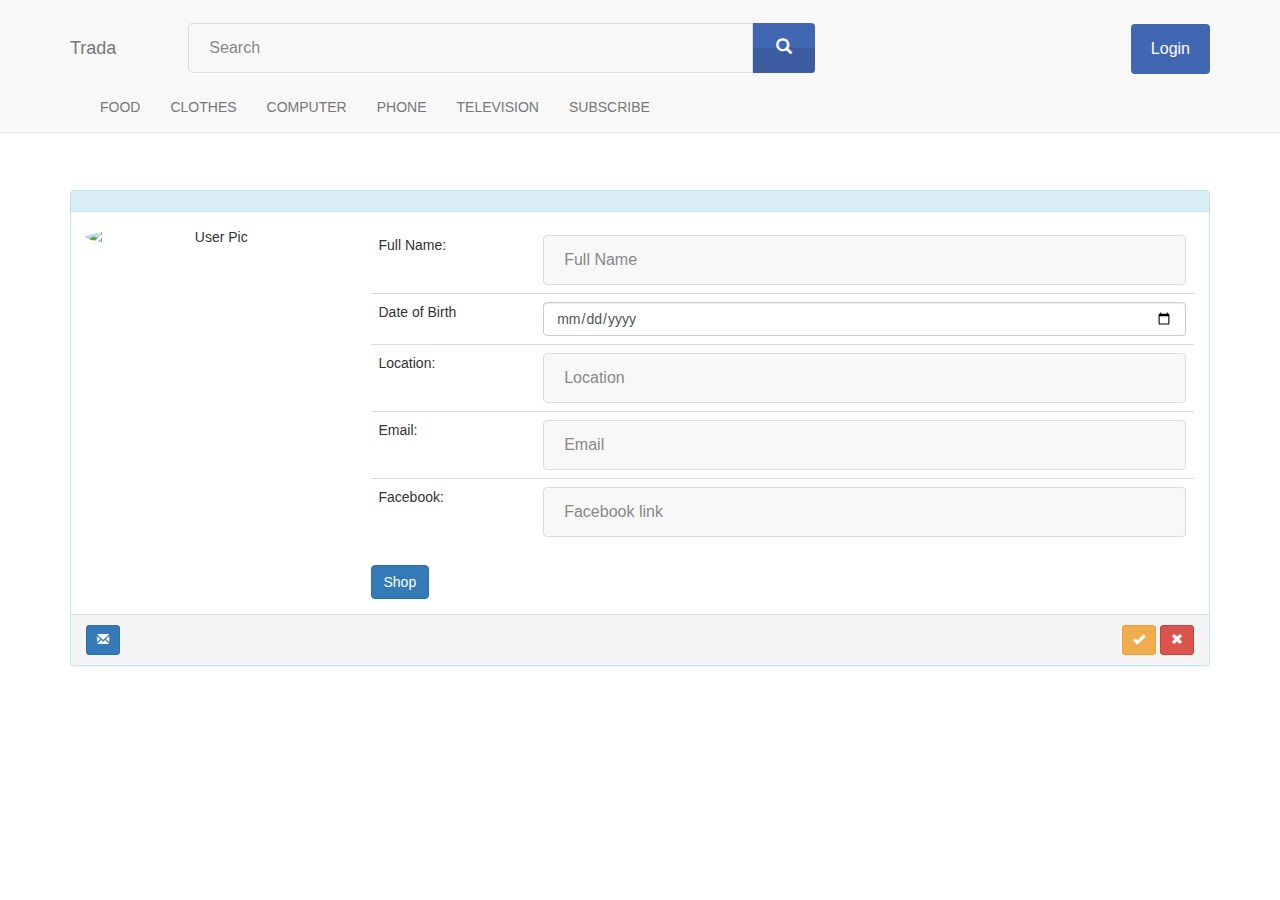
==== commit cb56feaa: "trigger Enter key and connect Signup button" ====
--- a/editprofile.html
+++ b/editprofile.html
@@ -21,6 +21,7 @@
     <script type="text/javascript" src="js/jquery.js"></script>
     <script src="js/bootstrap.min.js"></script>
     <script type="text/javascript" src="js/editprofile.js"></script>
+    <script type="text/javascript" src="js/search.js"></script>
     <script type="text/javascript" src="js/authentication.js"></script>
     <!-- <link href="css/form.css" rel="stylesheet"> -->
     <!-- HTML5 Shim and Respond.js IE8 support of HTML5 elements and media queries -->
@@ -34,104 +35,104 @@
 <body style="padding-top:70px;">
     <!-- Navigation -->
     <nav class="navbar navbar-default navbar-fixed-top" role="navigation" >
-        <div class="container container-fluid">
-            <!-- Brand and toggle get grouped for better mobile display -->
-            <div class="navbar-header">
-                <button type="button" class="navbar-toggle" data-toggle="collapse" data-target="#bs-example-navbar-collapse-1">
-                    <span class="sr-only">Toggle navigation</span>
-                    <span class="icon-bar"></span>
-                    <span class="icon-bar"></span>
-                    <span class="icon-bar"></span>
-                </button>
-                <a class="navbar-brand" href="index.html">Trada</a>
-            </div>
-            <!-- Collect the nav links, forms, and other content for toggling -->
-            <div class="collapse navbar-collapse" id="bs-example-navbar-collapse-1">
-                <form class="navbar-form navbar-left" role="search" style="margin-left:20px;">
-                  <div class="input-group add-on" style="width:250%;">
-                    <input class="form-control" placeholder="Search" name="srch-term" id="srch-term" type="text">
-                    <div class="input-group-btn">
-                      <button class="btn1 btn-default" type="submit"><i class="glyphicon glyphicon-search"></i></button>
+            <div class="container container-fluid">
+                <!-- Brand and toggle get grouped for better mobile display -->
+                <div class="navbar-header" style="margin-top:2%">
+                    <button type="button" class="navbar-toggle" data-toggle="collapse" data-target="#bs-example-navbar-collapse-1">
+                        <span class="sr-only">Toggle navigation</span>
+                        <span class="icon-bar"></span>
+                        <span class="icon-bar"></span>
+                        <span class="icon-bar"></span>
+                    </button>
+                    <a class="navbar-brand" href="index.html">Trada</a>
+                </div>
+                <!-- Collect the nav links, forms, and other content for toggling -->
+                <div class="collapse navbar-collapse" id="bs-example-navbar-collapse-1">
+                    <!-- <form name="myform" class="navbar-form navbar-left" role="search" style="margin-left:20px; " id="srch"> -->
+                    <div class="input-group add-on navbar-left" style="width:55%; margin-top:2%; margin-left:5%;">
+                        <input class="form-control" placeholder="Search" name="srch-term" id="srch-term" type="text" required="">
+                        <div class="input-group-btn" style="width:10%;">
+                          <button class="btn1 btn-default" id="srch-btn"><i class="glyphicon glyphicon-search"></i></button>
+                        </div>
                     </div>
-                  </div>
-                </form>
-
-                <div class="navbar-form navbar-right">
-
-
-                    <div class="row">
-                        <div class="col-md-9 hidden start-market">
-                            <button class="btn2 btn-default">Start your market</button>
-                        </div>
-                        <div class="dropdown col-md-3 hidden login-new">
-                            <!-- <div class="btn dropdown-toggle user-name hidden" data-toggle="dropdown" > <span class="caret"></div> -->
-                            <div class="btn dropdown-toggle user-img " data-toggle="dropdown"><img src=""></div>
-                            <ul class="dropdown-menu">
-                              <li id="profile"><a href="profile.html">Profile</a></li>
-                              <li id="logout"><a href="#">Logout</a></li>
-                            </ul>
-                          </div>
-                        <div class="col-md-3">
-                            <div class="dropdown" id="login">
-                                <button class="btn2 dropbtn">Login</button>
-                                <div class="dropdown-content" style="right:0;">
-                                    <div class="row">
-                                        <div class="col-md-12" style="margin-bottom: 20px;"">
-                                            <p>Login via</p>
-
-                                            <a class="btn btn-block btn-social btn-facebook" id="fb-login" href="">
-
-                                                <span class="fa fa-facebook"></span> |  Facebook
-                                            </a>
-                                            <br>
-                                            <p>Or </p>                                        
-                                            <div class="form-group">
-                                               <label class="sr-only" for="email">Email address</label>
-                                               <input type="email" class="form-control" id="email" placeholder="Email address" required>
+                    <!-- </form> -->
+
+                    <div class="navbar-form navbar-right">
+
+
+                        <div class="row">
+                            <div class="col-md-9 hidden start-market" style="margin-top:5%">
+                                <button class="btn2 btn-default">Start your market</button>
+                            </div>
+                            <div class="dropdown col-md-3 hidden login-new" style="margin-top:3%">
+                                <!-- <div class="btn dropdown-toggle user-name hidden" data-toggle="dropdown" > <span class="caret"></div> -->
+                                <div class="btn dropdown-toggle user-img " data-toggle="dropdown"><img src=""></div>
+                                <ul class="dropdown-menu">
+                                  <li id="profile"><a href="profile.html">Profile</a></li>
+                                  <li id="logout"><a href="#">Logout</a></li>
+                                </ul>
+                              </div>
+                            <div class="col-md-3">
+                                <div class="dropdown" id="login">
+                                    <button class="btn2 dropbtn" style="margin-top:20%">Login</button>
+                                    <div class="dropdown-content" style="right:0;">
+                                        <div class="row">
+                                            <div class="col-md-12" style="margin-bottom: 20px;"">
+                                                <p>Login via</p>
+
+                                                <a class="btn btn-block btn-social btn-facebook" id="fb-login" href="">
+
+                                                    <span class="fa fa-facebook"></span> |  Facebook
+                                                </a>
+                                                <br>
+                                                <p>Or </p>                                        
+                                                <div class="form-group">
+                                                   <label class="sr-only" for="email">Email address</label>
+                                                   <input type="email" class="form-control" id="email" placeholder="Email address" required>
+                                                </div>
+                                                <div class="form-group">
+                                                   <label class="sr-only" for="password">Password</label>
+                                                   <input type="password" class="form-control" id="password" placeholder="Password" required>
+                                                    <div class="help-block text-right"><a href="">Forget the password ?</a></div>
+                                                </div>
+                                                <div class="form-group">
+                                                   <button type="submit" class="btn btn-primary btn-block" id="logsubmit" >Log in</button>
+                                                </div>
+                                                <div class="checkbox">
+                                                   <label>
+                                                        <input type="checkbox"> keep me logged-in
+                                                   </label>
+                                                </div>                                                                           
                                             </div>
-                                            <div class="form-group">
-                                               <label class="sr-only" for="password">Password</label>
-                                               <input type="password" class="form-control" id="password" placeholder="Password" required>
-                                                <div class="help-block text-right"><a href="">Forget the password ?</a></div>
+                                            <div class="bottom text-center" style="margin-top: 20px;">
+                                                New here ? <a id="sign-up" href="signup.html"><b>Join Us</b></a>
                                             </div>
-                                            <div class="form-group">
-                                               <button type="submit" class="btn btn-primary btn-block" id="logsubmit" >Log in</button>
-                                            </div>
-                                            <div class="checkbox">
-                                               <label>
-                                                    <input type="checkbox"> keep me logged-in
-                                               </label>
-                                            </div>                                                                           
-                                        </div>
-                                        <div class="bottom text-center" style="margin-top: 20px;">
-                                            New here ? <a id="sign-up" href="signup.html"><b>Join Us</b></a>
                                         </div>
                                     </div>
+
                                 </div>
-
                             </div>
                         </div>
+                    </div> 
+                </div>
+                <!-- /.navbar-collapse -->
+                <div class="container trending">
+                <!-- Collect the nav links, forms, and other content for toggling -->
+                    <div class="collapse navbar-collapse" id="navbar-collapse-1">
+                      <ul class="nav navbar-nav trending-menu">
+                        <li><a class="week" href="#">FOOD </a></li>
+                        <li><a class="week" href="#">CLOTHES </a></li>
+                        <li><a class="week" href="#">COMPUTER </a></li>
+                        <li><a class="week" href="#">PHONE </a></li>
+                        <li><a class="week" href="#">TELEVISION </a></li>
+                        <li><a class="week" href="#">SUBSCRIBE </a></li>
+                      </ul>
                     </div>
-                </div> 
+                <!-- end navbar-collapse -->
+                </div>
             </div>
-            <!-- /.navbar-collapse -->
-            <div class="container trending">
-            <!-- Collect the nav links, forms, and other content for toggling -->
-                <div class="collapse navbar-collapse" id="navbar-collapse-1">
-                  <ul class="nav navbar-nav trending-menu">
-                    <li><a class="week" href="#">FOOD </a></li>
-                    <li><a class="week" href="#">CLOTHES </a></li>
-                    <li><a class="week" href="#">COMPUTER </a></li>
-                    <li><a class="week" href="#">PHONE </a></li>
-                    <li><a class="week" href="#">TELEVISION </a></li>
-                    <li><a class="week" href="#">SUBSCRIBE </a></li>
-                  </ul>
-                </div>
-            <!-- end navbar-collapse -->
-            </div>
-        </div>
-        <!-- /.container -->
-    </nav>
+            <!-- /.container -->
+        </nav>
     <!-- Page Content -->
     <div class="container" style="margin-top: 100px;">
       <div class="row">
@@ -154,7 +155,7 @@
                       </tr>
                       <tr>
                         <td>Date of Birth</td>
-                        <td ><input type="text" name="" class="form-control" id="fb-dob" value="" placeholder="D.O.B"> </td>
+                        <td ><input type="date" name="" class="form-control" id="fb-dob" value="" placeholder="D.O.B"> </td>
                       </tr>
                       <tr>
                         <td>Location:</td>
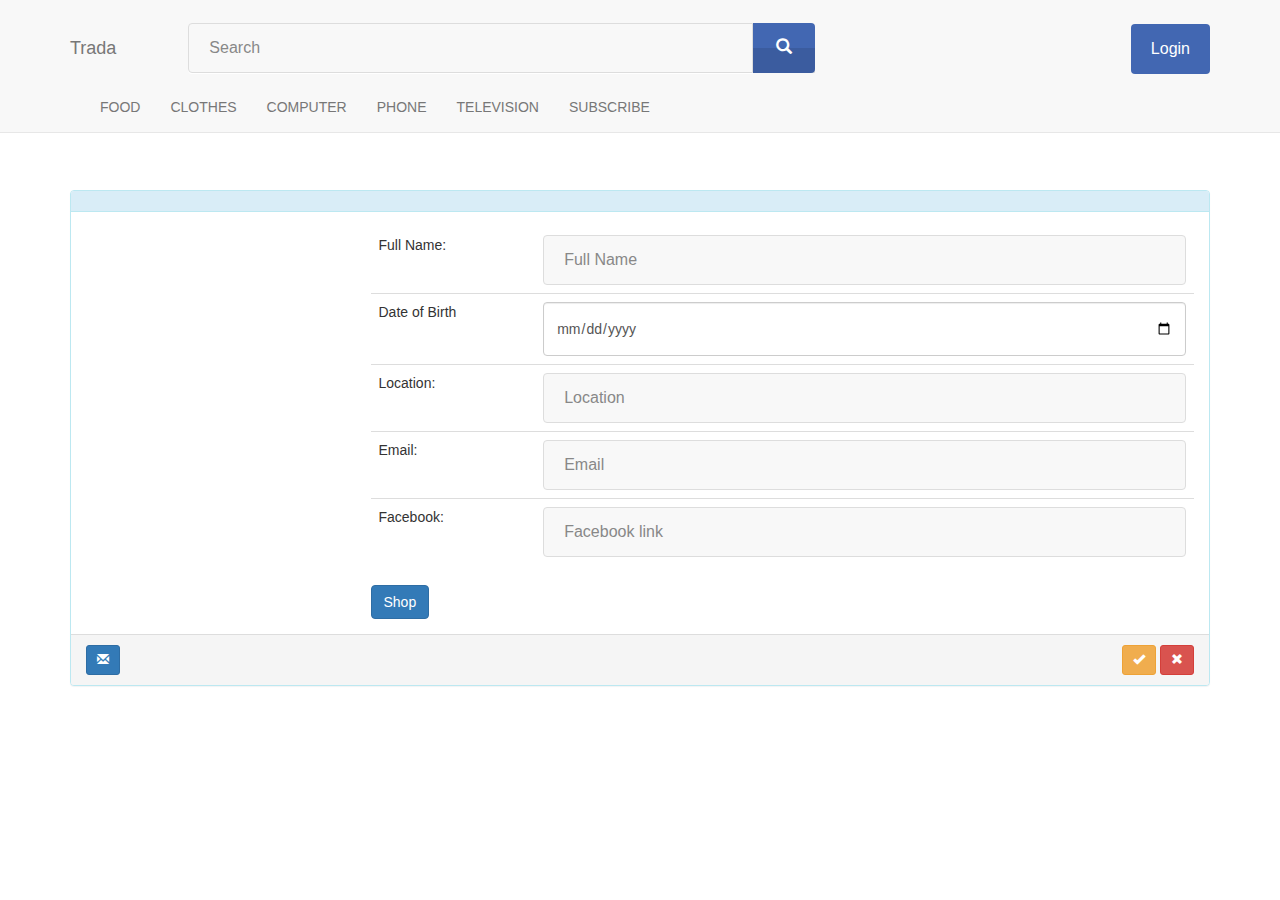
==== commit cc30a284: "fix conflict" ====
--- a/editprofile.html
+++ b/editprofile.html
@@ -145,7 +145,7 @@
             </div>
             <div class="panel-body">
               <div class="row">
-                <div class="col-md-3 col-lg-3 " align="center"> <img alt="User Pic" src="http://babyinfoforyou.com/wp-content/uploads/2014/10/avatar-300x300.png" class="img-circle img-responsive"> </div>
+                <div class="col-md-3 col-lg-3 " align="center"> <!-- <img alt="User Pic" src="http://babyinfoforyou.com/wp-content/uploads/2014/10/avatar-300x300.png" class="img-circle img-responsive"> --> </div>
                 <div class=" col-md-9 col-lg-9 "> 
                   <table class="table table-user-information">
                     <tbody>
--- a/css/custom.css
+++ b/css/custom.css
@@ -13,10 +13,9 @@
 .product-list-basic li{
     box-sizing:border-box;
     display: inline-block;
-
     text-align:left;
     font:normal 12px sans-serif;
-
+    
     background-color:#ffffff;
     border:1px solid #dbe3e7;
     border-radius: 3px;
@@ -35,6 +34,17 @@
 
     width: 275px;
     margin-bottom: 25px;
+    padding: 20px 0;
+    box-sizing: border-box;
+}
+.product-list-basic .product-photo1{
+    display: block;
+    text-align: center;
+    
+
+    width: 180px;
+    margin-bottom: 25px;
+    margin: auto;
     padding: 20px 0;
     box-sizing: border-box;
 }
@@ -56,6 +66,11 @@
     color: #2b2b2b;
 }
 
+.product-list-basic p{
+    white-space: nowrap;
+    overflow: hidden;
+    text-overflow:ellipsis;
+}
 .product-list-basic .product-compare{
     float:right;
 
@@ -104,9 +119,11 @@
     font-size: 14px;
     line-height: 1.45;
     white-space: normal;
-
+    text-align: justify;
+    text-justify: inter-word;
     max-width: 260px;
     margin-bottom: 20px;
+    max-height: 200px;
 }
 
 /* Price and order button */
@@ -280,4 +297,4 @@
 .rating-row {
     margin-right: -15px;
     margin-left: -15px;
-}+}
--- a/css/trada-homepage.css
+++ b/css/trada-homepage.css
@@ -3,14 +3,128 @@
  * Copyright 2013-2016 Start Bootstrap
  * Licensed under MIT (https://github.com/BlackrockDigital/startbootstrap/blob/gh-pages/LICENSE)
  */
-
-
-
-body {
-    /*padding-top: 70px;*/ /* Required padding for .navbar-fixed-top. Remove if using .navbar-static-top. Change if height of navigation changes. */
-}
-
-input[type="text"], 
+body{
+    padding-top:70px;
+}
+
+.shop-list-toggle,
+#no-shop {
+    display: none;
+    padding: 100px;
+}
+.user-profiles-list-basic,
+.show-shop,
+.shop-list-toggle{
+    line-height: 1;
+    list-style:none;
+    text-align: center;
+    margin:0;
+    padding:0;
+}
+
+.user-profiles-list-basic li,
+.show-shop li,
+.shop-list-toggle li{
+    display: inline-block;
+    width: 30%;
+    box-sizing:border-box;
+    position: relative;
+
+    text-align:left;
+    font:normal 16px sans-serif;
+    padding: 15px 30px 15px 20px;
+    margin: 12px;
+
+    background-color:#f4f8fa;
+    border:1px solid #dbe3e7;
+    box-shadow: 0 2px 3px #dbe3e7;
+}
+
+.user-profiles-list-basic .user-avatar,
+.show-shop .shop-avatar-index,
+.shop-list-toggle .shop-avatar{
+    float: left;
+    width:100px;
+    text-align: left;
+    margin-top:2%;
+}
+
+.user-profiles-list-basic .user-avatar img,
+.show-shop .shop-avatar img,
+.shop-list-toggle .shop-avatar img{
+    border-radius: 50%;
+    border:0;
+}
+
+.user-profiles-list-basic p,
+.show-shop p,
+.shop-list-toggle p{
+    white-space: nowrap;
+    overflow: hidden;
+    text-overflow:ellipsis;
+    text-align: left;
+    margin-top: 20px;
+    max-width:340px;
+}
+
+.user-profiles-list-basic p a,
+.show-shop p a,
+.shop-list-toggle p a{
+    color:#5d6569;
+    text-decoration: none;
+    font-weight:bold;
+    font-size:18px;
+}
+
+.user-profiles-list-basic p span,
+.show-shop p span,
+.shop-list-toggle p span{
+    display: block;
+    font-size: 14px;
+    color:#808d93;
+    padding-top:4px;
+}
+
+.user-profiles-list-basic .delete{
+    background-color:#de4a4a;
+    border-radius: 50%;
+    color:#fff;
+    font-size:13px;
+    line-height: 22px;
+    width:22px;
+    height: 22px;
+    position: absolute;
+    top:-10px;
+    right:-10px;
+    text-align: center;
+    text-decoration: none;
+
+}
+
+.user-profiles-list-basic p.search-name,
+.show-shop p.shop-name-index,
+.shop-list-toggle .shop-name{
+    font-size: 1.5em;
+    font-weight: bold;
+}
+
+/* Making the list responsive */
+
+@media (max-width: 400px) {
+
+    .user-profiles-list-basic li{
+        margin: 10px 0;
+    }
+
+    .user-profiles-list-basic .delete{
+        top: 10px;
+        right: 10px;
+    }
+
+}
+
+
+input[type="text"],
 textarea, 
 textarea.form-control {
     height: 50px;
@@ -159,7 +273,9 @@
     margin: 50px 0;
 }
 
-input[type="text"], 
+input[type="text"],
+input[type="email"],
+input[type="password"], 
 textarea, 
 textarea.form-control {
     height: 50px;
@@ -416,3 +532,58 @@
     border-radius: 50%;
 }
 
+#empty,
+#password_error,
+#username_error,
+#email_error {
+    color:red;
+}
+
+.input-signup{
+    margin-top:10%; 
+    margin-bottom:10%;
+}
+
+/*hr.style2 {
+    border-top: 3px double #8c8b8b;
+}*/
+
+
+.thumbnail img {
+    width: 100%;
+}
+
+.ratings {
+    padding-right: 10px;
+    padding-left: 10px;
+    color: #d17581;
+}
+
+.thumbnail {
+    padding: 0;
+}
+
+.thumbnail .caption-full {
+    padding: 9px;
+    color: #333;
+}
+
+footer {
+    margin: 50px 0;
+}
+.shopname{
+    position:fixed;
+}
+.shopname img {
+    width:200px;
+    height:200px;
+    margin:auto;
+    display:block;
+}
+.shopname p{
+    text-align: center;
+}
+.lead{
+    margin-top:5%;
+}   
+
